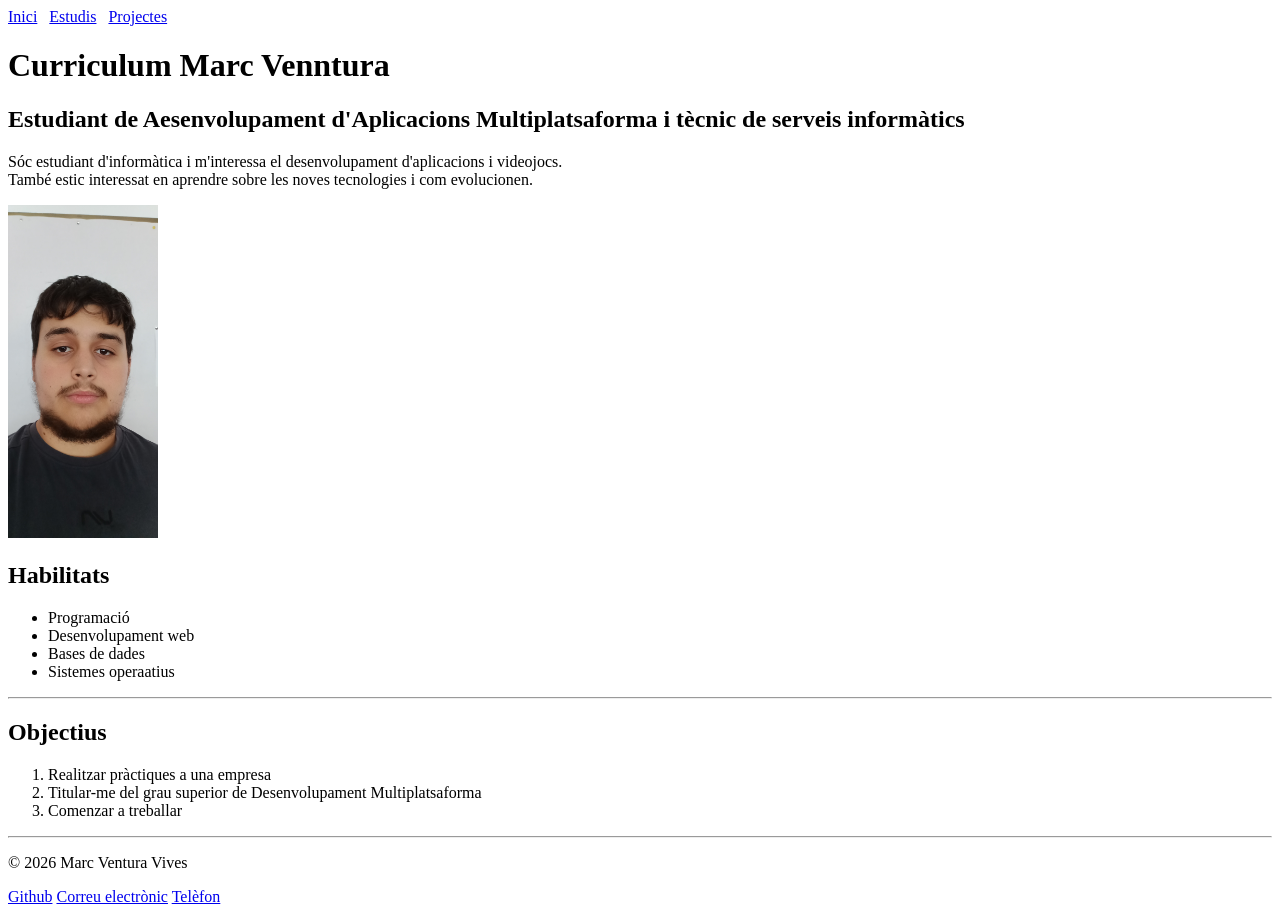
==== index.html @ 3ee17086 "He copiat el meu treball del HTML al treball del CSS per modificar-lo i afegir-li un estil diferent" ====
<!DOCTYPE html>
<meta charset="UTF-8" lang="es">
<title>Curriculum - Marc Ventura</title>

<html>
    <nav>
        <a href="index.html">Inici</a>
        &nbsp;
        <a href="estudis.html">Estudis</a>
        &nbsp;
        <a href="projectes.html">Projectes</a>
    </nav>
    
    <body>
        <h1>Curriculum Marc Venntura</h1>
        <h2>Estudiant de Aesenvolupament d'Aplicacions Multiplatsaforma i tècnic de serveis informàtics</h2>
        <p>Sóc estudiant d'informàtica i m'interessa el desenvolupament d'aplicacions i videojocs.<br>
        També estic interessat en aprendre sobre les noves tecnologies i com evolucionen.</p>
        <img src="Imatges/Marc.jpg" width="150px">
        <h2>Habilitats</h2>
        <ul>
            <li>Programació</li>
            <li>Desenvolupament web</li>
            <li>Bases de dades</li>
            <li>Sistemes operaatius</li>
        </ul>
        <hr>
        <h2>Objectius</h2>
        <ol>
            <li>Realitzar pràctiques a una empresa</li>
            <li>Titular-me del grau superior de Desenvolupament Multiplatsaforma</li>
            <li>Comenzar a treballar</li>
        </ol>
    </body>
    <hr>
    <footer>
        <p>© 2026 Marc Ventura Vives</P>
        <a href="https://github.com">Github</a>
        <a href="mailto:mventura@iesesteveterradas.cat">Correu electrònic</a>
        <a href="tel:+34666666666">Telèfon</a>
    </footer>
</html>
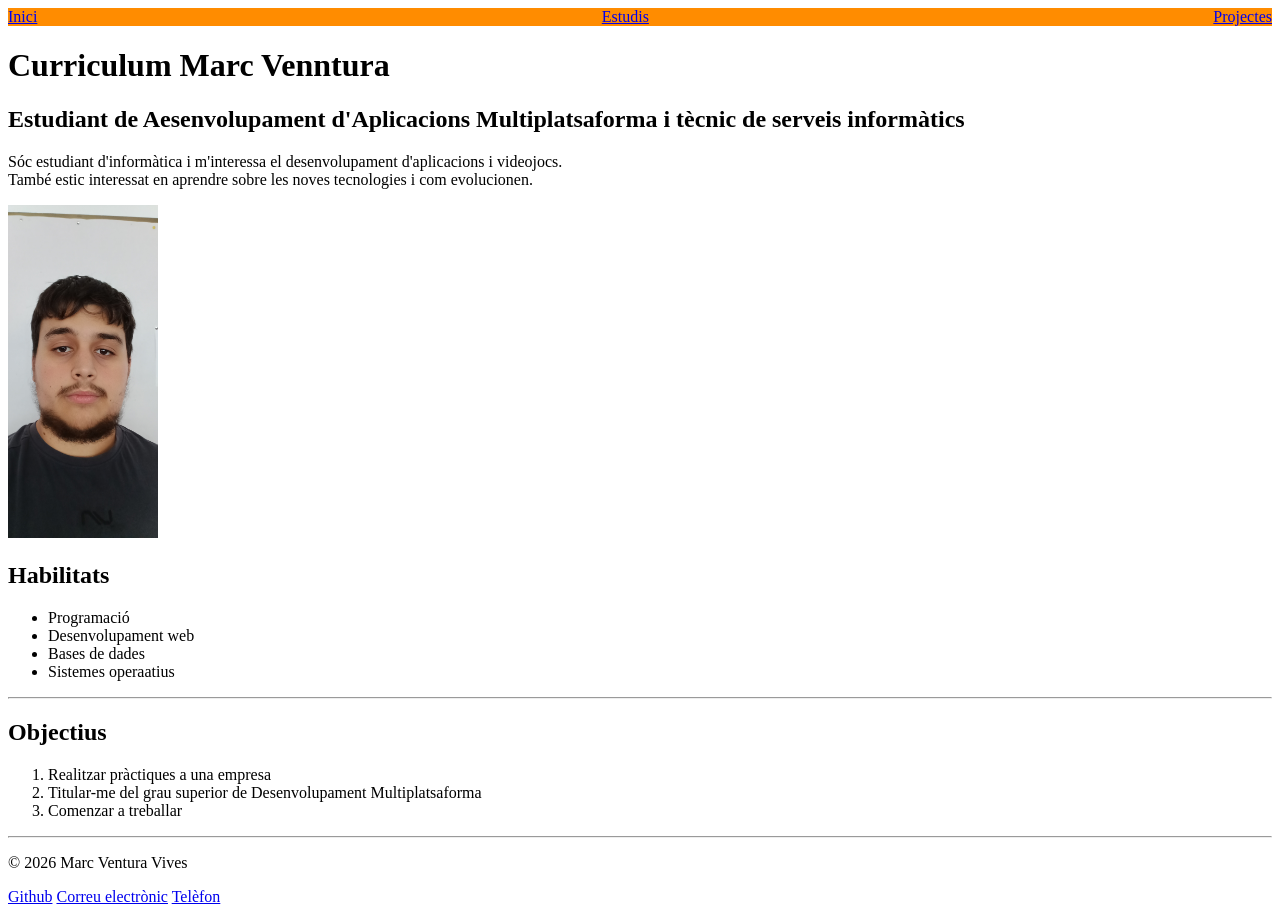
==== commit f4817b9b: "He modificat la part dels enllaços canviant el color de fons y he canviat la capcelera del html" ====
--- a/index.html
+++ b/index.html
@@ -1,9 +1,12 @@
 <!DOCTYPE html>
-<meta charset="UTF-8" lang="es">
-<title>Curriculum - Marc Ventura</title>
-
-<html>
-    <nav>
+<html lang="es">
+<head>
+    <meta charset="UTF-8">
+    <title>Curriculum - Marc Ventura</title>
+    <link rel="stylesheet" href="style.css">
+</head>
+<body>
+    <nav class="nav">
         <a href="index.html">Inici</a>
         &nbsp;
         <a href="estudis.html">Estudis</a>
@@ -11,7 +14,6 @@
         <a href="projectes.html">Projectes</a>
     </nav>
     
-    <body>
         <h1>Curriculum Marc Venntura</h1>
         <h2>Estudiant de Aesenvolupament d'Aplicacions Multiplatsaforma i tècnic de serveis informàtics</h2>
         <p>Sóc estudiant d'informàtica i m'interessa el desenvolupament d'aplicacions i videojocs.<br>
--- a/style.css
+++ b/style.css
@@ -0,0 +1,12 @@
+.nav{
+    color: black;
+    text-decoration: none;
+    display: flex;
+    justify-content: space-between;
+    gap: 20px;
+    background-color: rgb(255, 140, 0);
+}
+
+.nav:hover{
+    color: red;
+}
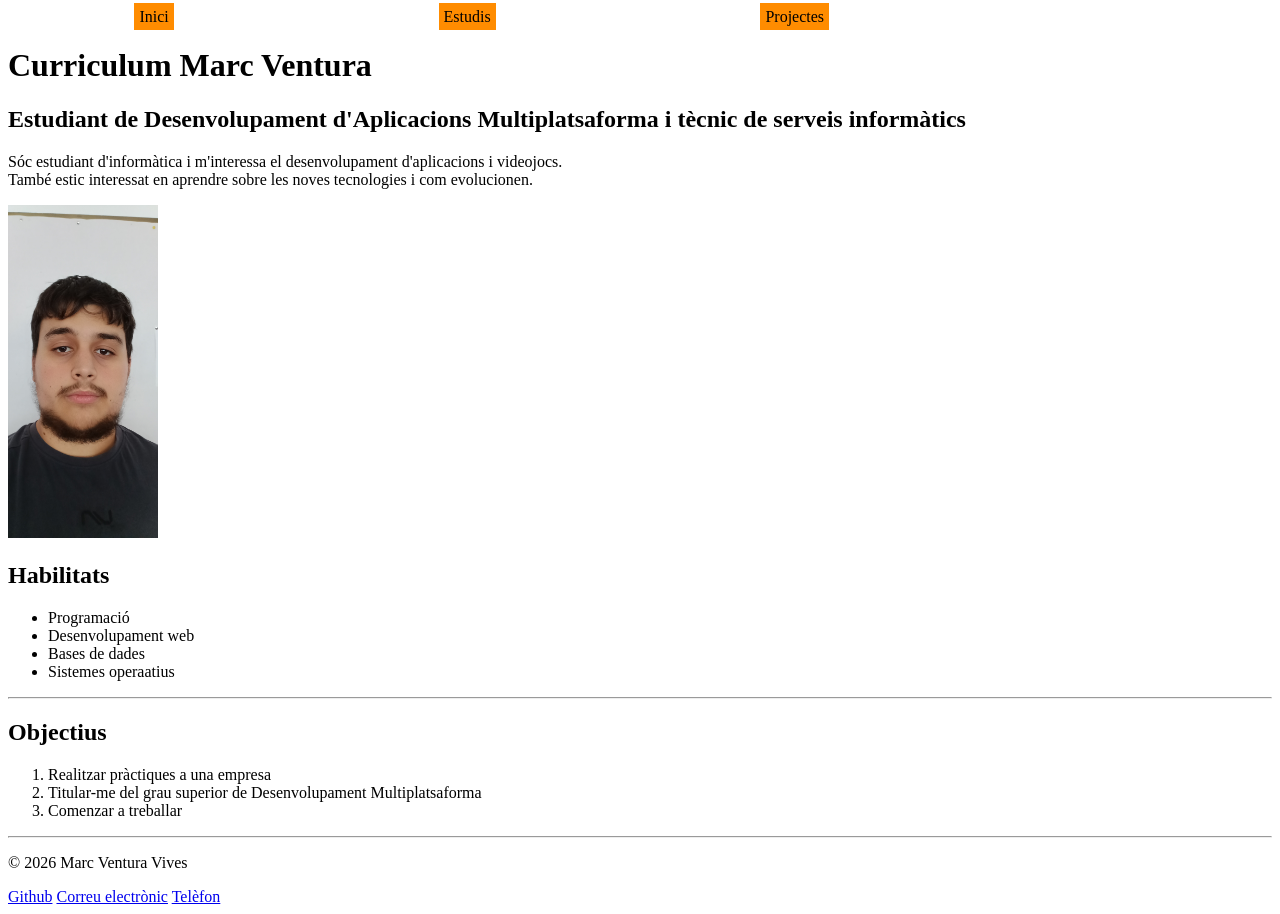
==== commit 16962ea1: "He acabat de modificar els enllaços de la capcelera afegint color, separant-los i fer que tinguin un" ====
--- a/index.html
+++ b/index.html
@@ -14,8 +14,8 @@
         <a href="projectes.html">Projectes</a>
     </nav>
     
-        <h1>Curriculum Marc Venntura</h1>
-        <h2>Estudiant de Aesenvolupament d'Aplicacions Multiplatsaforma i tècnic de serveis informàtics</h2>
+        <h1>Curriculum Marc Ventura</h1>
+        <h2>Estudiant de Desenvolupament d'Aplicacions Multiplatsaforma i tècnic de serveis informàtics</h2>
         <p>Sóc estudiant d'informàtica i m'interessa el desenvolupament d'aplicacions i videojocs.<br>
         També estic interessat en aprendre sobre les noves tecnologies i com evolucionen.</p>
         <img src="Imatges/Marc.jpg" width="150px">
--- a/style.css
+++ b/style.css
@@ -1,12 +1,14 @@
-.nav{
+.nav a{
     color: black;
     text-decoration: none;
-    display: flex;
     justify-content: space-between;
-    gap: 20px;
+    gap: 15px;
     background-color: rgb(255, 140, 0);
+    padding: 5px;
+    margin: 10%
 }
 
-.nav:hover{
-    color: red;
+.nav a:hover{
+    color: blue;
+    border-radius: 25px;
 }
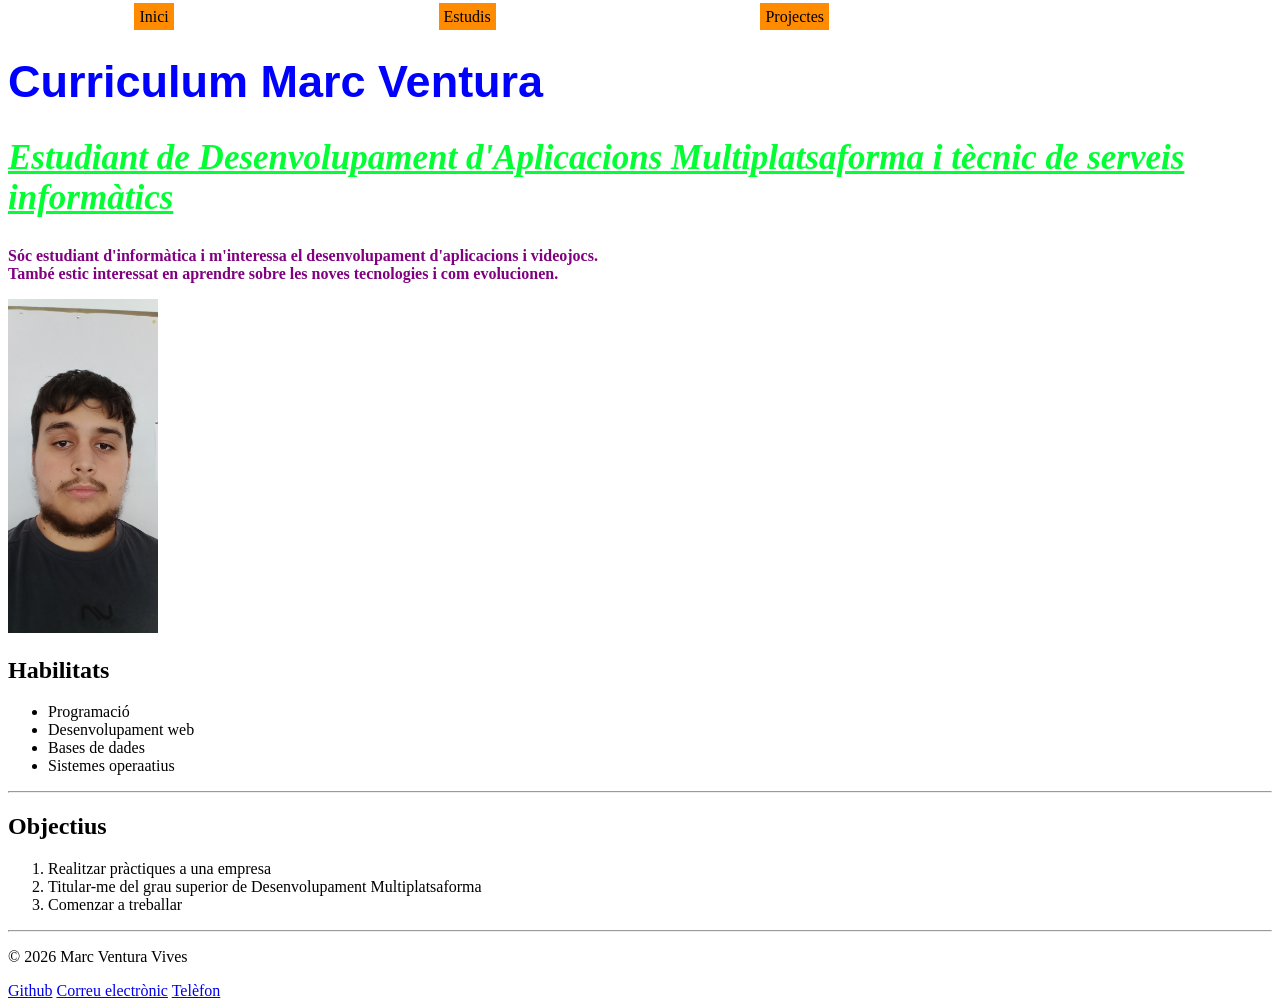
==== commit 378c5fb5: "He ccanviant els colors, les fonts i el tamany del texte sobre la foto de l'index" ====
--- a/index.html
+++ b/index.html
@@ -14,9 +14,9 @@
         <a href="projectes.html">Projectes</a>
     </nav>
     
-        <h1>Curriculum Marc Ventura</h1>
-        <h2>Estudiant de Desenvolupament d'Aplicacions Multiplatsaforma i tècnic de serveis informàtics</h2>
-        <p>Sóc estudiant d'informàtica i m'interessa el desenvolupament d'aplicacions i videojocs.<br>
+        <h1 class="titol">Curriculum Marc Ventura</h1>
+        <h2 class="subtitol">Estudiant de Desenvolupament d'Aplicacions Multiplatsaforma i tècnic de serveis informàtics</h2>
+        <p id="text">Sóc estudiant d'informàtica i m'interessa el desenvolupament d'aplicacions i videojocs.<br>
         També estic interessat en aprendre sobre les noves tecnologies i com evolucionen.</p>
         <img src="Imatges/Marc.jpg" width="150px">
         <h2>Habilitats</h2>
--- a/style.css
+++ b/style.css
@@ -9,6 +9,26 @@
 }
 
 .nav a:hover{
+    color: black;
+    border-radius: 25px;
+}
+
+.titol{
     color: blue;
-    border-radius: 25px;
-}+    font-size: 45px;
+    font-family: 'Trebuchet MS', 'Lucida Sans Unicode', 'Lucida Grande', 'Lucida Sans', Arial, sans-serif;
+}
+
+.subtitol{
+    font-size: 35px;
+    font-weight: bold;
+    text-decoration: underline;
+    font-style: italic;
+    color: #01ff34;
+}
+
+#text{
+    color: purple;
+    font-weight: 900;
+}
+
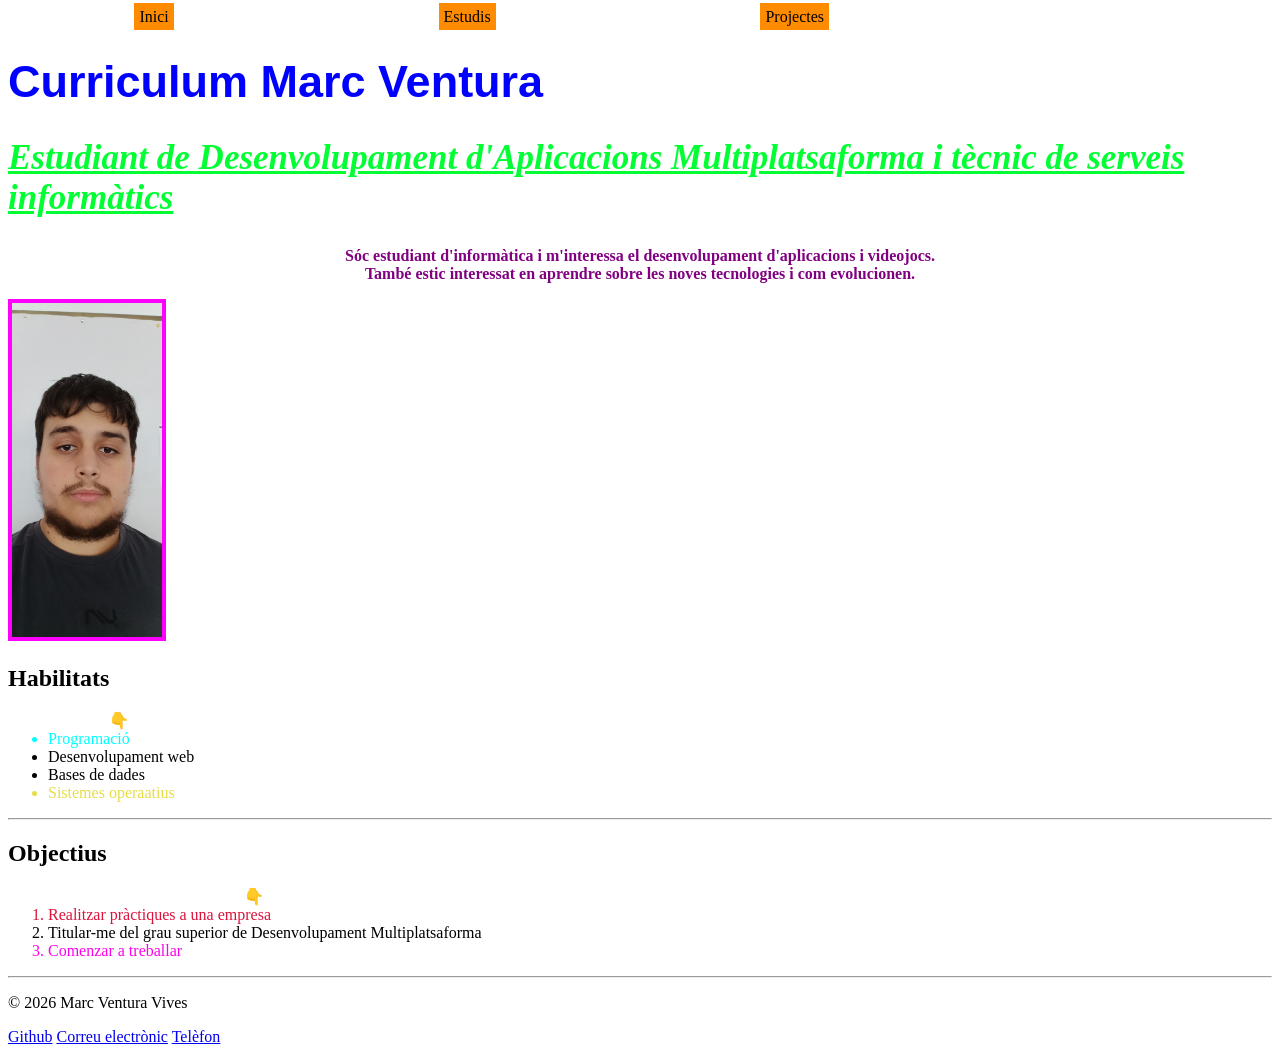
==== commit 22ca0df2: "He afegit un requadre a la imatge, possat un emoji a les llistes mitjançant pseudoelements (::before" ====
--- a/index.html
+++ b/index.html
@@ -13,14 +13,15 @@
         &nbsp;
         <a href="projectes.html">Projectes</a>
     </nav>
-    
+    <div class="Descripcio">
         <h1 class="titol">Curriculum Marc Ventura</h1>
         <h2 class="subtitol">Estudiant de Desenvolupament d'Aplicacions Multiplatsaforma i tècnic de serveis informàtics</h2>
         <p id="text">Sóc estudiant d'informàtica i m'interessa el desenvolupament d'aplicacions i videojocs.<br>
         També estic interessat en aprendre sobre les noves tecnologies i com evolucionen.</p>
-        <img src="Imatges/Marc.jpg" width="150px">
+        <img class="imatge"src="Imatges/Marc.jpg" width="150px">
+    </div>
         <h2>Habilitats</h2>
-        <ul>
+        <ul class="habilitats">
             <li>Programació</li>
             <li>Desenvolupament web</li>
             <li>Bases de dades</li>
@@ -28,7 +29,7 @@
         </ul>
         <hr>
         <h2>Objectius</h2>
-        <ol>
+        <ol class="Objectius">
             <li>Realitzar pràctiques a una empresa</li>
             <li>Titular-me del grau superior de Desenvolupament Multiplatsaforma</li>
             <li>Comenzar a treballar</li>
--- a/style.css
+++ b/style.css
@@ -30,5 +30,35 @@
 #text{
     color: purple;
     font-weight: 900;
+    text-align: center;
 }
 
+.imatge{
+    border: 4px solid fuchsia;
+}
+
+.habilitats::before{
+    content: "👇";
+    margin-left: 5%;
+}
+
+.habilitats li:first-child{
+    color: aqua;
+}
+
+.habilitats li:last-child{
+    color: #e7dd44;
+}
+
+.Objectius::before{
+    content: "👇";
+    margin-left: 16%;
+}
+
+.Objectius li:first-child{
+    color: crimson;
+}
+
+.Objectius li:last-child{
+    color: #ff01ea;
+}
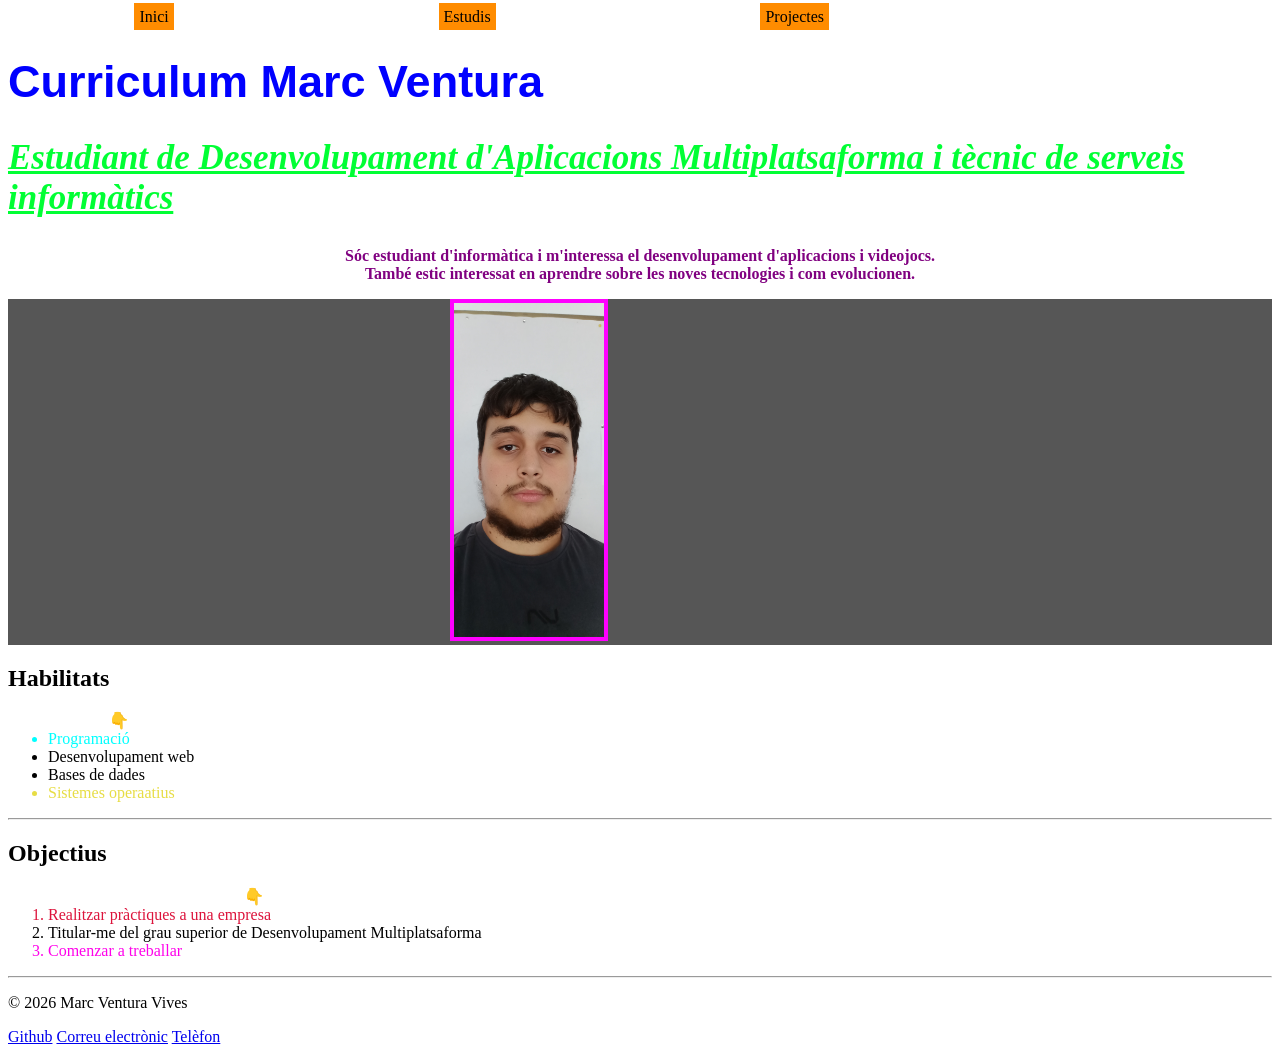
==== commit 3f832f2a: "he modificat les imatges de les pàgines d'index i d'estudis, posant un color de fons, incloent també" ====
--- a/index.html
+++ b/index.html
@@ -18,8 +18,10 @@
         <h2 class="subtitol">Estudiant de Desenvolupament d'Aplicacions Multiplatsaforma i tècnic de serveis informàtics</h2>
         <p id="text">Sóc estudiant d'informàtica i m'interessa el desenvolupament d'aplicacions i videojocs.<br>
         També estic interessat en aprendre sobre les noves tecnologies i com evolucionen.</p>
-        <img class="imatge"src="Imatges/Marc.jpg" width="150px">
-    </div>
+        <div class="imatge_container">
+            <img class="imatge"src="Imatges/Marc.jpg" width="150px">
+        </div>
+        </div>
         <h2>Habilitats</h2>
         <ul class="habilitats">
             <li>Programació</li>
--- a/style.css
+++ b/style.css
@@ -17,6 +17,7 @@
     color: blue;
     font-size: 45px;
     font-family: 'Trebuchet MS', 'Lucida Sans Unicode', 'Lucida Grande', 'Lucida Sans', Arial, sans-serif;
+    font-weight: bold;
 }
 
 .subtitol{
@@ -31,10 +32,20 @@
     color: purple;
     font-weight: 900;
     text-align: center;
+    font-weight: bold;
 }
 
 .imatge{
     border: 4px solid fuchsia;
+    margin-left: 35%;
+}
+
+.imatge_container{
+    background-color: rgb(86, 86, 86);
+}
+
+.imatge_estudis{
+    margin-left: 25%;
 }
 
 .habilitats::before{
@@ -61,4 +72,28 @@
 
 .Objectius li:last-child{
     color: #ff01ea;
+}
+
+.estudis li:first-child{
+    color: #f6a558;
+}
+
+.estudis li:last-child{
+    color: #3a5740;
+}
+
+.llistes li:first-child{
+    color: rgb(0, 0, 128);
+}    
+    
+.llistes li:last-child{
+        color: rgb(255, 13, 0);
+}
+
+.llenguatges li:first-child{
+    color: #aaf7e0;
+}
+
+.llenguatges li:last-child{
+    color: #6e6e6e;
 }
